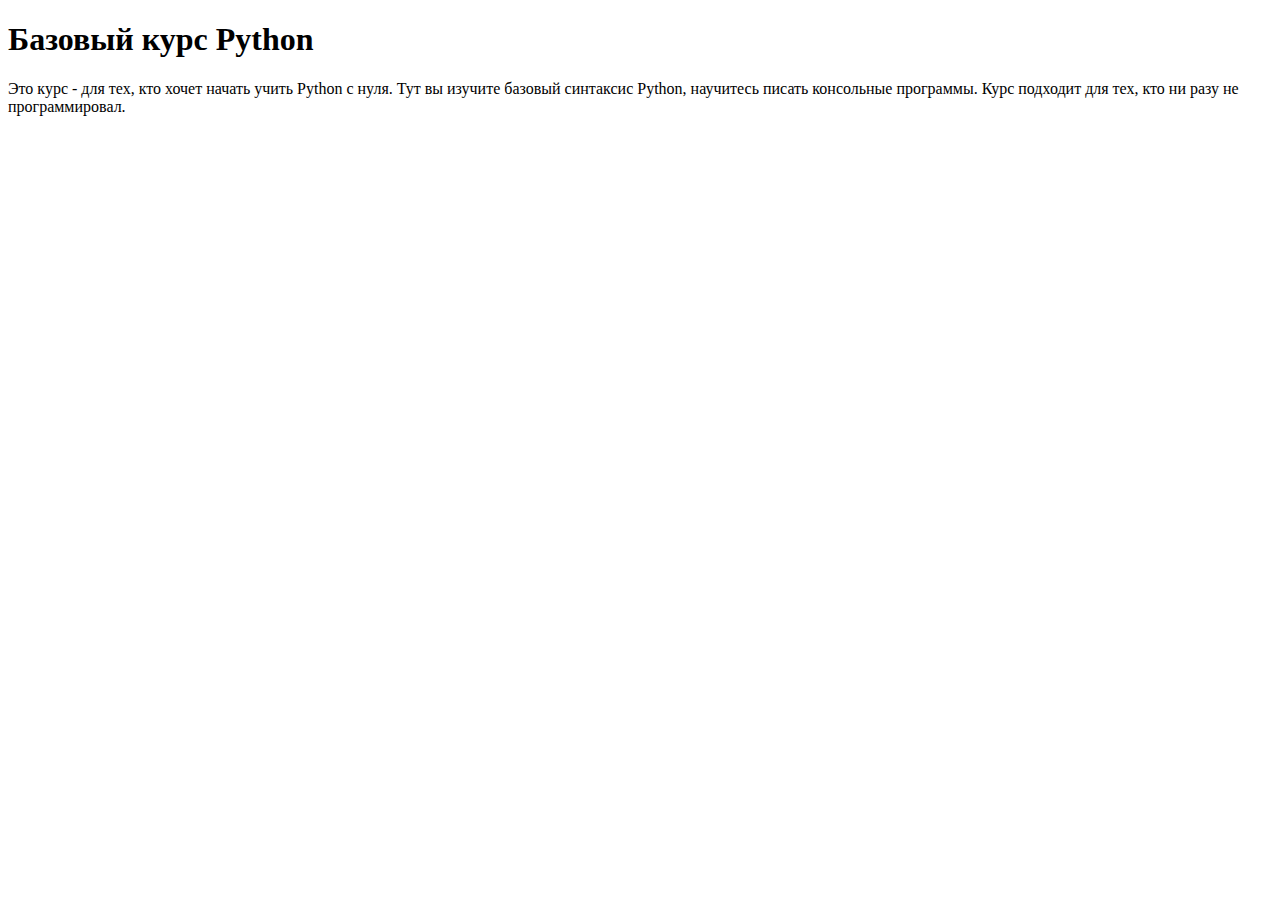
==== python-base-course.html @ d9b516c7 "Create python-base-course.html" ====
<!DOCTYPE html>
<html>
    <head>
        <meta charset="utf-8">
        <meta lang="RU">
        <title>Базовый курс Python</title>
    <head>
    <body>
        <h1>Базовый курс Python</h1>
        <p>Это курс - для тех, кто хочет начать учить Python с нуля. Тут вы изучите базовый синтаксис Python, научитесь писать консольные программы. Курс подходит для тех, кто ни разу не программировал.</p>
    </body>
 </html>
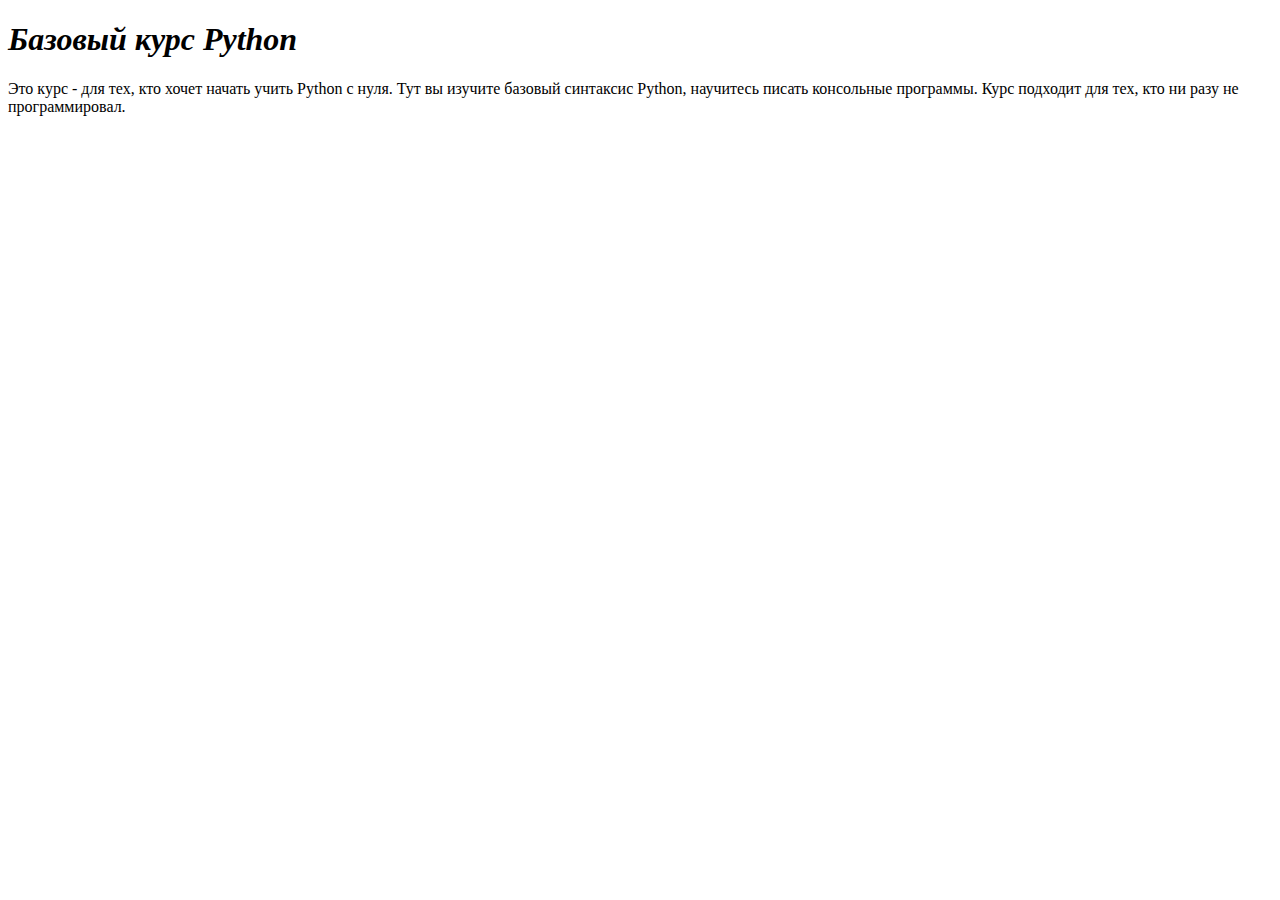
==== commit e1559179: "Update python-base-course.html" ====
--- a/python-base-course.html
+++ b/python-base-course.html
@@ -3,6 +3,7 @@
     <head>
         <meta charset="utf-8">
         <meta lang="RU">
+        <link rel="stylesheet" href="style.css">
         <title>Базовый курс Python</title>
     <head>
     <body>
--- a/style.css
+++ b/style.css
@@ -0,0 +1,22 @@
+@media screen and (max-width: 992px) {
+    h1 {
+        font-size: 50px;
+    }
+    p {
+        font-size: 40px;
+    }
+    li {
+        font-size: 40px;
+    }
+}
+h1 {
+    font-align: center;
+    font-family: Garamond, "Times New Roman", Serif;
+    font-style: italic;
+p {
+    font-family: Garamond, "Times New Roman", Serif;
+}
+.pypicture {
+    border-radius: 12px;
+}
+
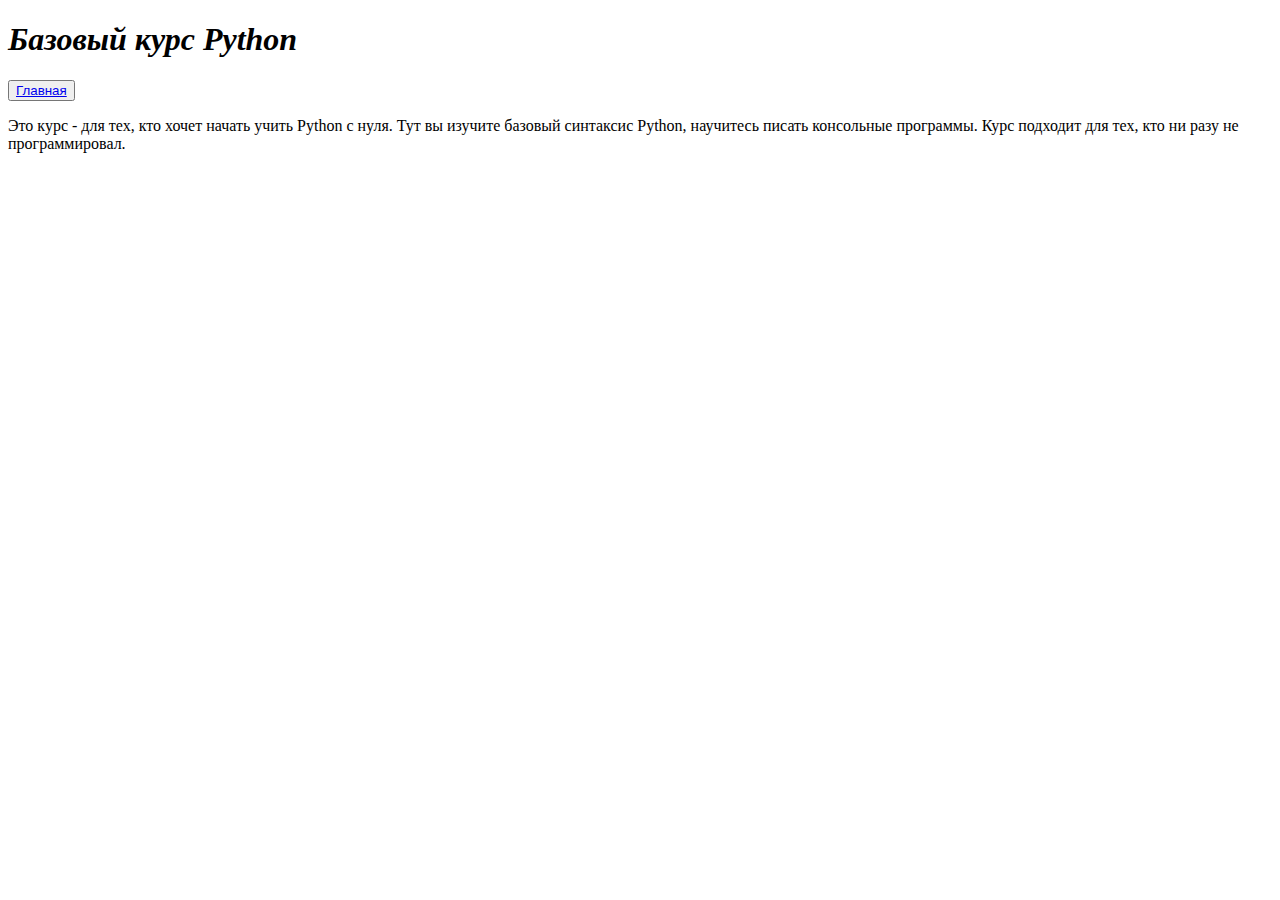
==== commit 4dcc7a80: "Update python-base-course.html" ====
--- a/python-base-course.html
+++ b/python-base-course.html
@@ -8,6 +8,7 @@
     <head>
     <body>
         <h1>Базовый курс Python</h1>
+        <button class="mainpage"><a href="https://prograbird.github.io">Главная</a></button>
         <p>Это курс - для тех, кто хочет начать учить Python с нуля. Тут вы изучите базовый синтаксис Python, научитесь писать консольные программы. Курс подходит для тех, кто ни разу не программировал.</p>
     </body>
  </html>
